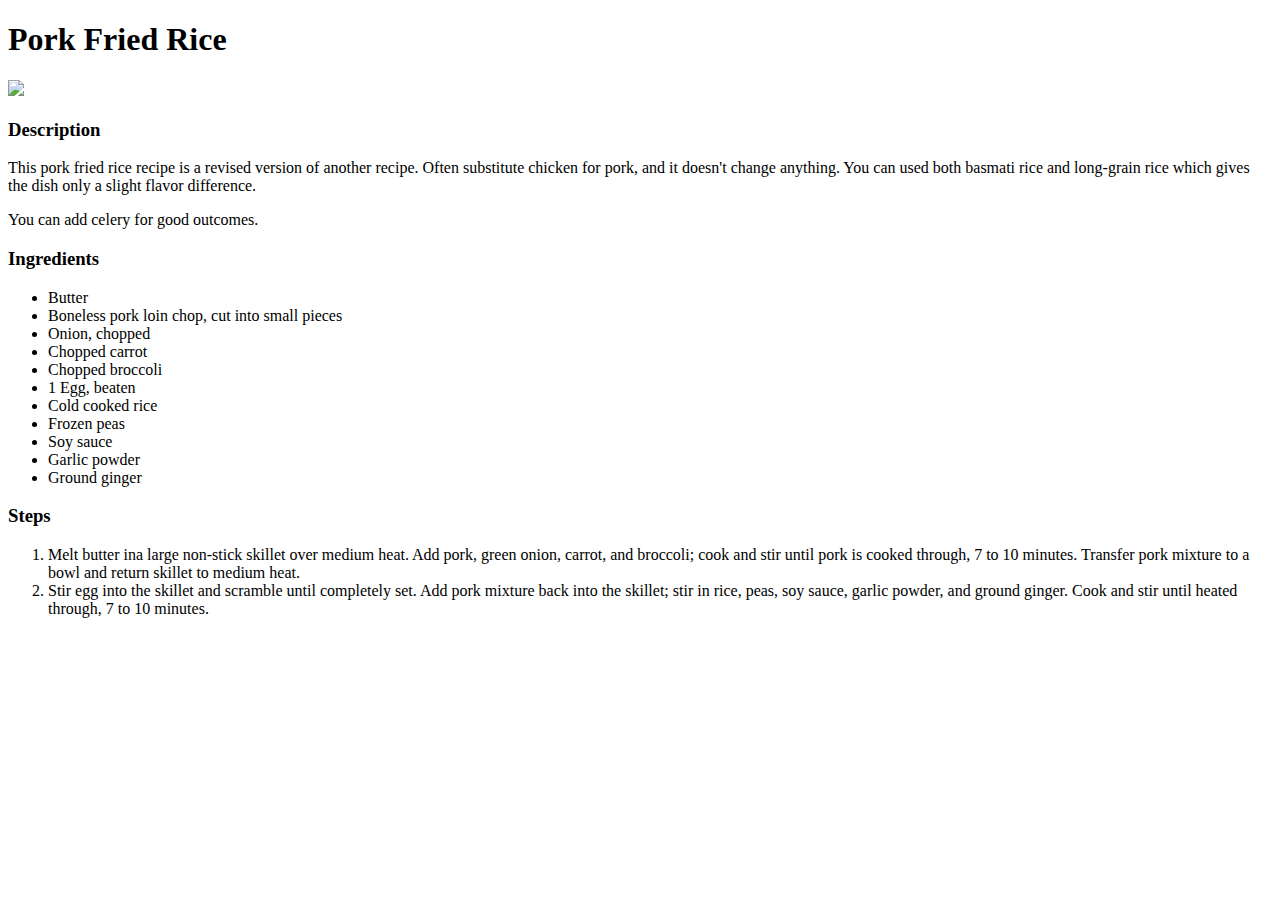
==== recipes/fried-rice.html @ fa410471 "Add more recipes" ====
<!DOCTYPE html>
    <html lang="en">
        <head>
            <meta charset="UTF-8">
            <title>Fried Rice</title>
        </head>

        <body>
            <h1>Pork Fried Rice</h1>

            <img src="recipes/Fried Rice.webp">

            <h3>Description</h3>
            <p>This pork fried rice recipe is a revised version of another recipe. Often substitute chicken for pork, 
                and it doesn't change anything. You can used both basmati rice and long-grain rice which gives the dish only a 
                slight flavor difference.
            </p>
            <p>You can add celery for good outcomes.</p>

            <h3>Ingredients</h3>
            <ul>
                <li>Butter</li>
                <li>Boneless pork loin chop, cut into small pieces</li>
                <li>Onion, chopped</li>
                <li>Chopped carrot</li>
                <li>Chopped broccoli</li>
                <li>1 Egg, beaten</li>
                <li>Cold cooked rice</li>
                <li>Frozen peas</li>
                <li>Soy sauce</li>
                <li>Garlic powder</li>
                <li>Ground ginger</li>
            </ul>

            <h3>Steps</h3>
            <ol>
                <li>Melt butter ina large non-stick skillet over medium heat. Add pork, green onion, carrot, and broccoli; cook 
                    and stir until pork is cooked through, 7 to 10 minutes. Transfer pork mixture to a bowl and return skillet 
                    to medium heat.
                </li>
                <li>Stir egg into the skillet and scramble until completely set. Add pork mixture back into the skillet; stir in rice, 
                    peas, soy sauce, garlic powder, and ground ginger. Cook and stir until heated through, 7 to 10 minutes.
                </li>
            </ol>
        </body>
</html>
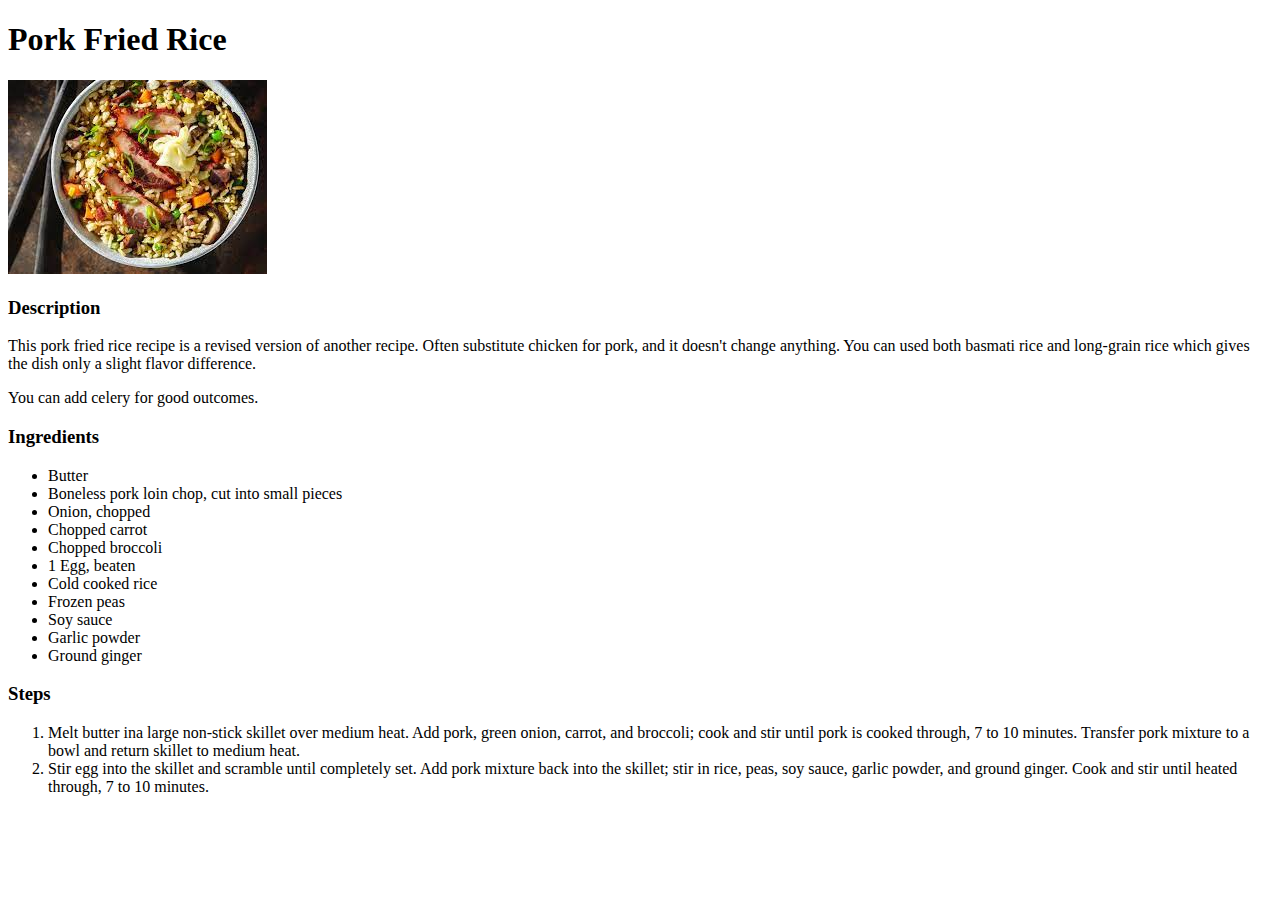
==== commit f6f9076b: "Add More Recipes" ====
--- a/recipes/fried-rice.html
+++ b/recipes/fried-rice.html
@@ -8,7 +8,7 @@
         <body>
             <h1>Pork Fried Rice</h1>
 
-            <img src="recipes/Fried Rice.webp">
+            <img src="../recipes/fried rice.jpeg">
 
             <h3>Description</h3>
             <p>This pork fried rice recipe is a revised version of another recipe. Often substitute chicken for pork, 
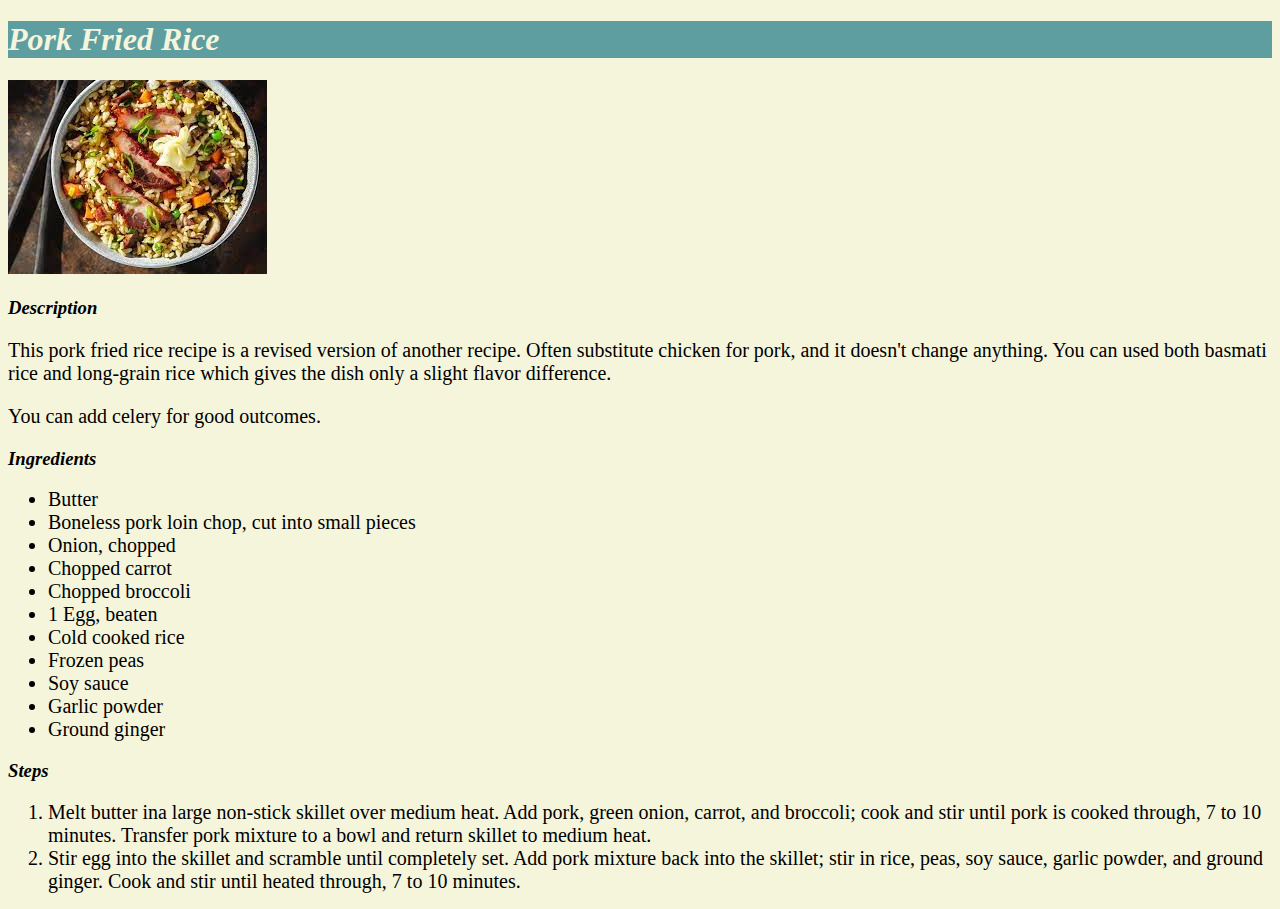
==== commit 984e5538: "update recipe design" ====
--- a/recipes/fried-rice.html
+++ b/recipes/fried-rice.html
@@ -3,10 +3,11 @@
         <head>
             <meta charset="UTF-8">
             <title>Fried Rice</title>
+            <link rel="stylesheet" href="./style.css">
         </head>
 
         <body>
-            <h1>Pork Fried Rice</h1>
+            <h1 class="header">Pork Fried Rice</h1>
 
             <img src="../recipes/fried rice.jpeg">
 
--- a/recipes/style.css
+++ b/recipes/style.css
@@ -0,0 +1,23 @@
+/* Style */
+
+p,
+li {
+    font-size: 20px;
+    font-weight: 200;
+}
+
+h1,
+h3 {
+    font-family: Cambria, Cochin, Georgia, Times, 'Times New Roman', serif;
+    font-style: italic;
+    font-weight: bold;
+}
+
+body {
+    background-color: beige;
+}
+
+.header {
+    background-color: cadetblue;
+    color: beige;
+}